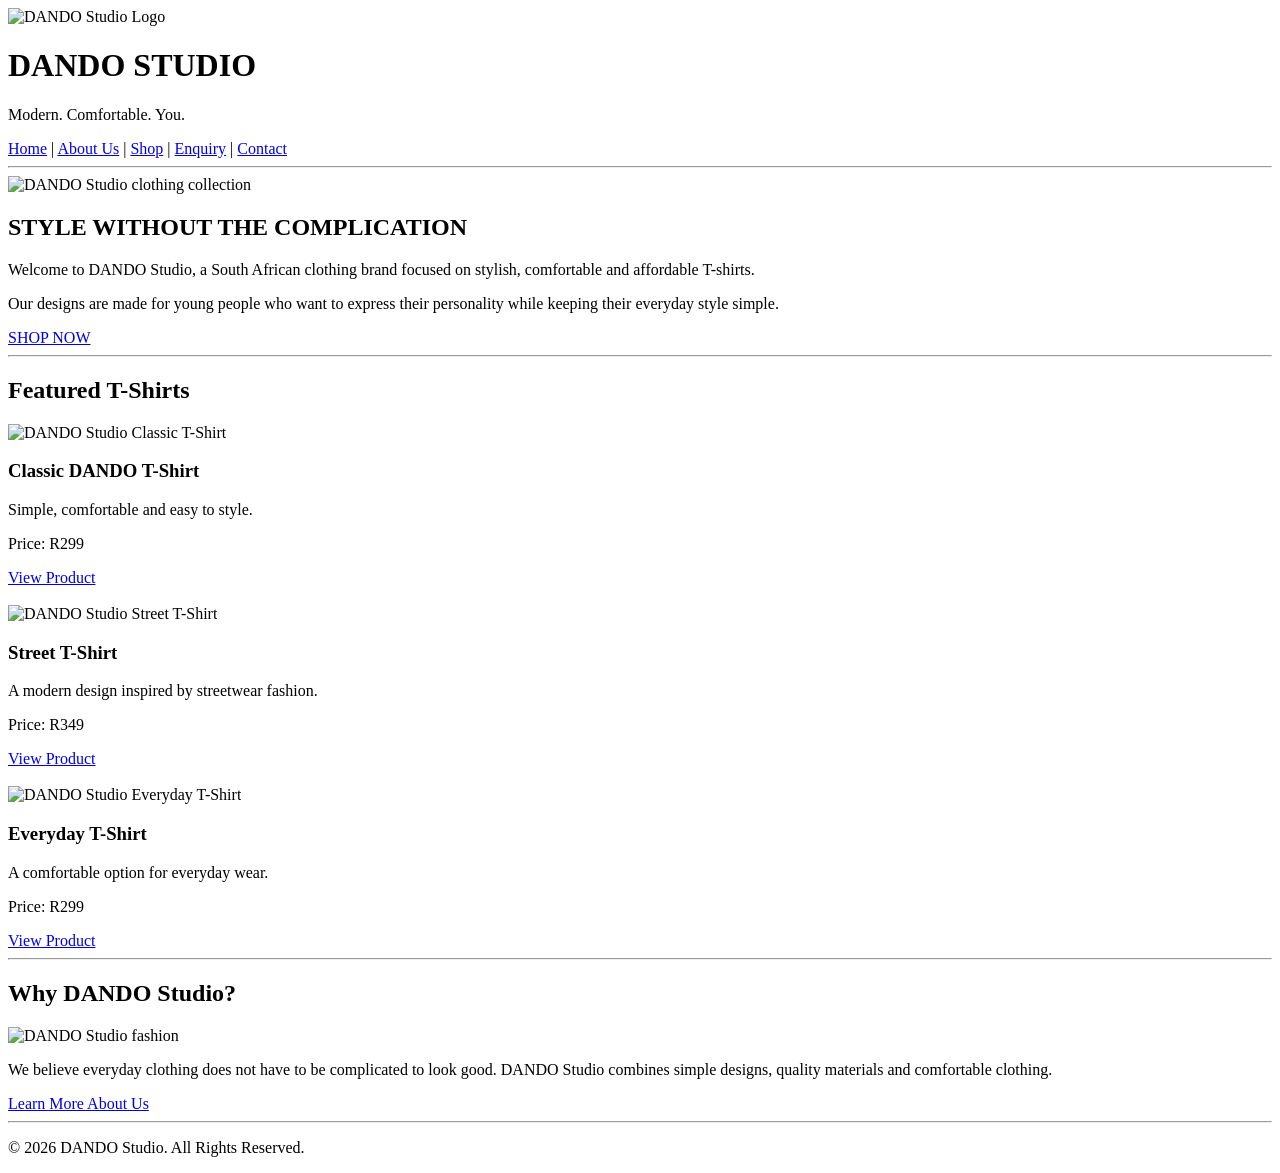
==== index.html @ 7184f9e5 "Add files via upload" ====
<!DOCTYPE html>
<html lang="en">

<head>
    <meta charset="UTF-8">
    <meta name="viewport" content="width=device-width, initial-scale=1.0">
    <title>DANDO Studio | Home</title>
    <link rel="stylesheet" href="CSS/Style.css">

</head>

<body>

    <!-- Header -->
    <header>

        <!-- Website Logo -->
        <img src="Images/logo.jpeg"
             alt="DANDO Studio Logo"
             width="150">

        <h1>DANDO STUDIO</h1>
        <p>Modern. Comfortable. You.</p>

        <!-- Navigation -->
        <nav>
            <a href="index.html">Home</a> |
            <a href="about.html">About Us</a> |
            <a href="products.html">Shop</a> |
            <a href="enquiry.html">Enquiry</a> |
            <a href="contact.html">Contact</a>
        </nav>

    </header>

    <hr>

    <main>

        <!-- Hero Image -->
        <section>

            <img src="Images/logo.jpeg"
                 alt="DANDO Studio clothing collection"
                 width="100%"
                 height="400">

            <h2>STYLE WITHOUT THE COMPLICATION</h2>

            <p>
                Welcome to DANDO Studio, a South African clothing brand
                focused on stylish, comfortable and affordable T-shirts.
            </p>

            <p>
                Our designs are made for young people who want to express
                their personality while keeping their everyday style simple.
            </p>

            <a href="products.html">SHOP NOW</a>

        </section>

        <hr>

        <!-- Featured Products -->
        <section>

            <h2>Featured T-Shirts</h2>

            <!-- Product 1 -->
            <article>

                <img src="Images/tshirt1.jpeg"
                     alt="DANDO Studio Classic T-Shirt"
                     width="250">

                <h3>Classic DANDO T-Shirt</h3>

                <p>Simple, comfortable and easy to style.</p>
                <p>Price: R299</p>

                <a href="products.html">View Product</a>

            </article>

            <br>

            <!-- Product 2 -->
            <article>

                <img src="Images/tshirt2.jpeg"
                     alt="DANDO Studio Street T-Shirt"
                     width="250">

                <h3>Street T-Shirt</h3>

                <p>A modern design inspired by streetwear fashion.</p>
                <p>Price: R349</p>

                <a href="products.html">View Product</a>

            </article>

            <br>

            <!-- Product 3 -->
            <article>

                <img src="Images/tshirt3.jpeg"
                     alt="DANDO Studio Everyday T-Shirt"
                     width="250">

                <h3>Everyday T-Shirt</h3>

                <p>A comfortable option for everyday wear.</p>
                <p>Price: R299</p>

                <a href="products.html">View Product</a>

            </article>

        </section>

        <hr>

        <!-- About Preview -->
        <section>

            <h2>Why DANDO Studio?</h2>

            <img src="Images/about.jpeg"
                 alt="DANDO Studio fashion"
                 width="400">

            <p>
                We believe everyday clothing does not have to be complicated
                to look good. DANDO Studio combines simple designs,
                quality materials and comfortable clothing.
            </p>

            <a href="about.html">Learn More About Us</a>

        </section>

    </main>

    <hr>

    <footer>
        <p>&copy; 2026 DANDO Studio. All Rights Reserved.</p>
    </footer>

</body>
</html>
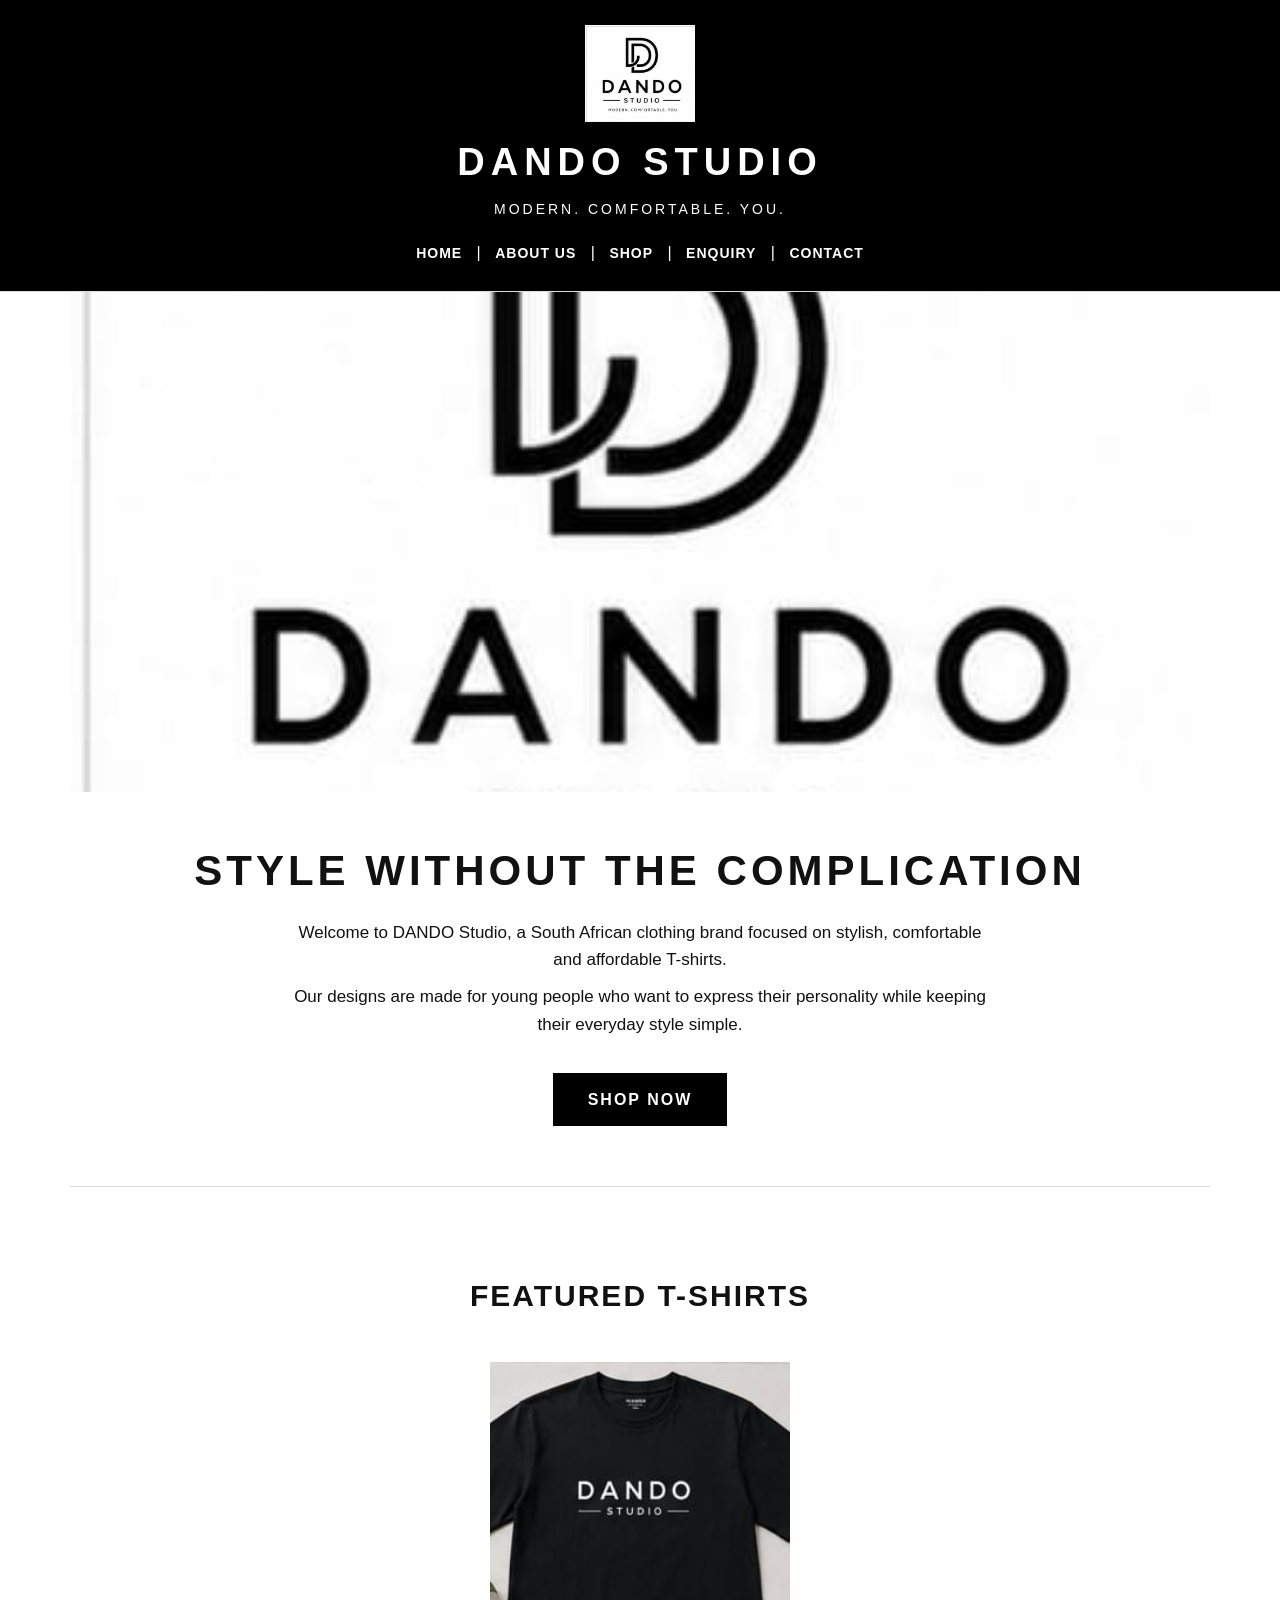
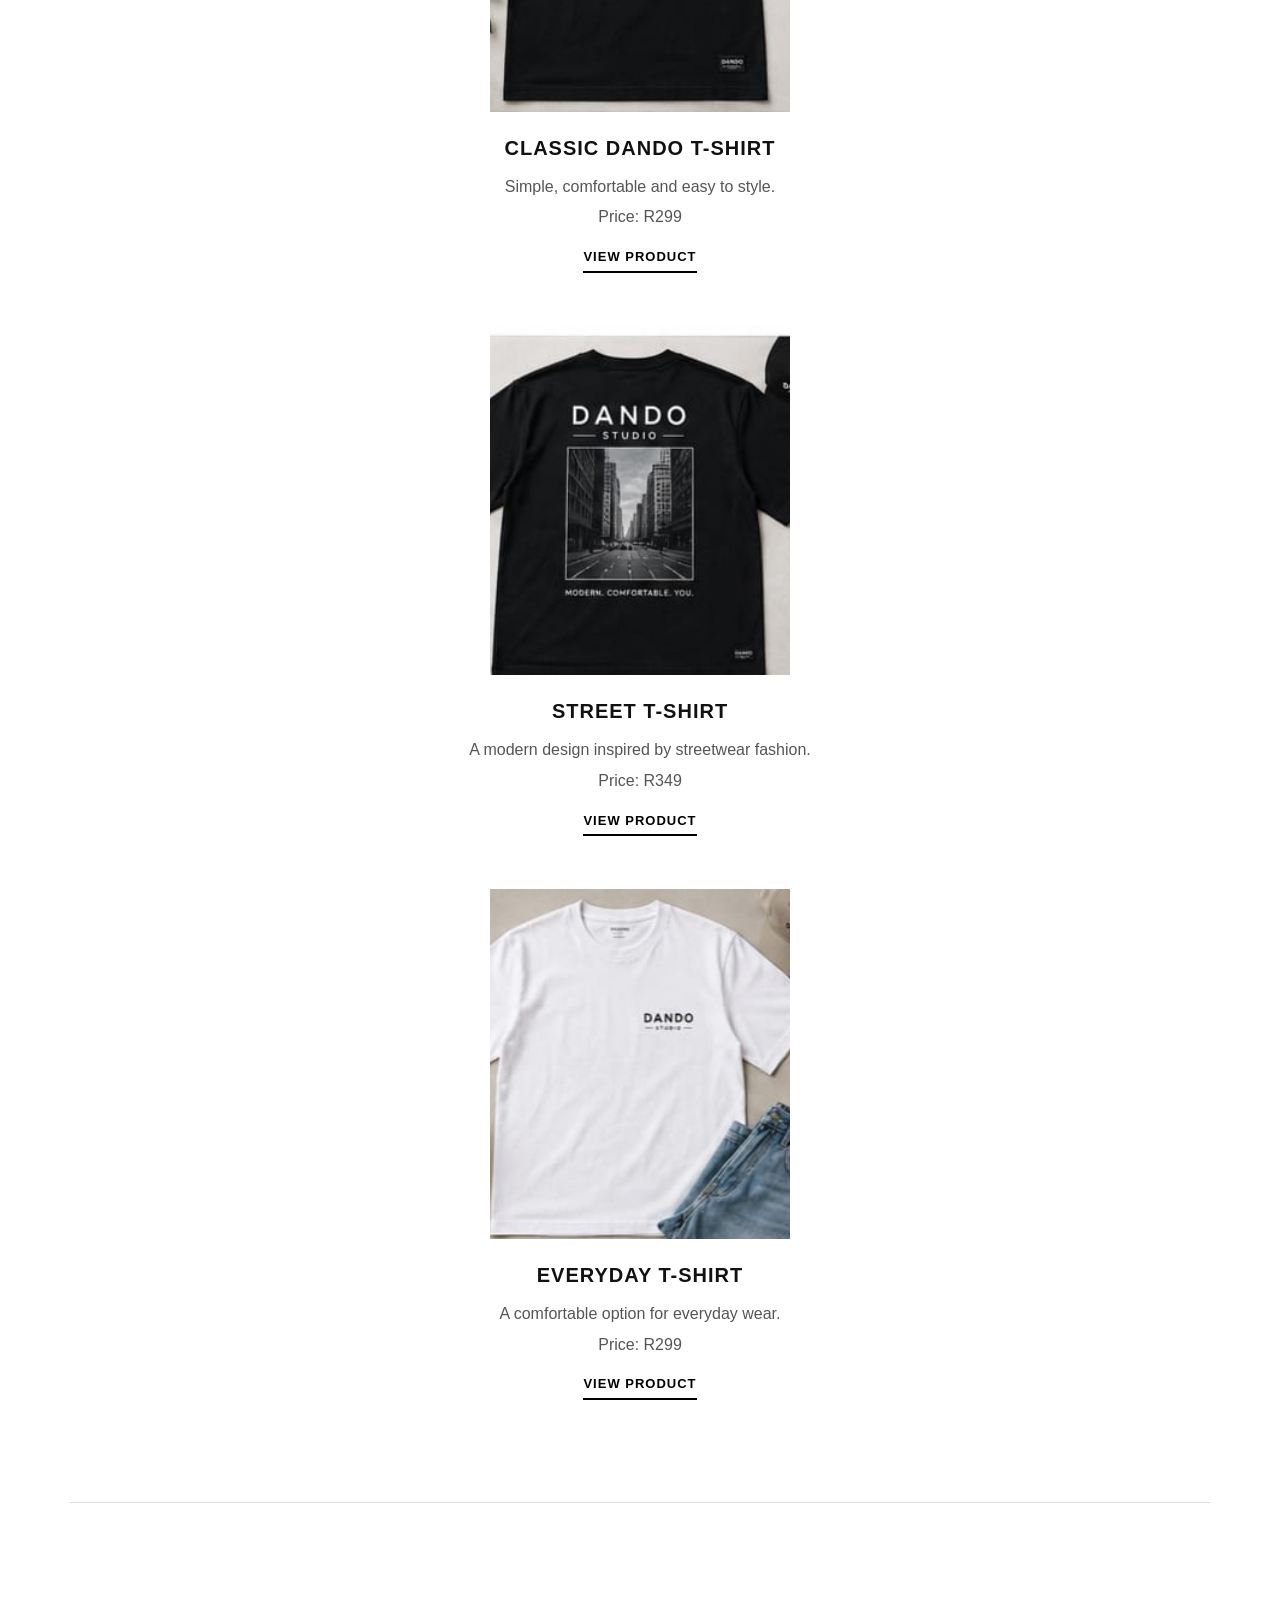
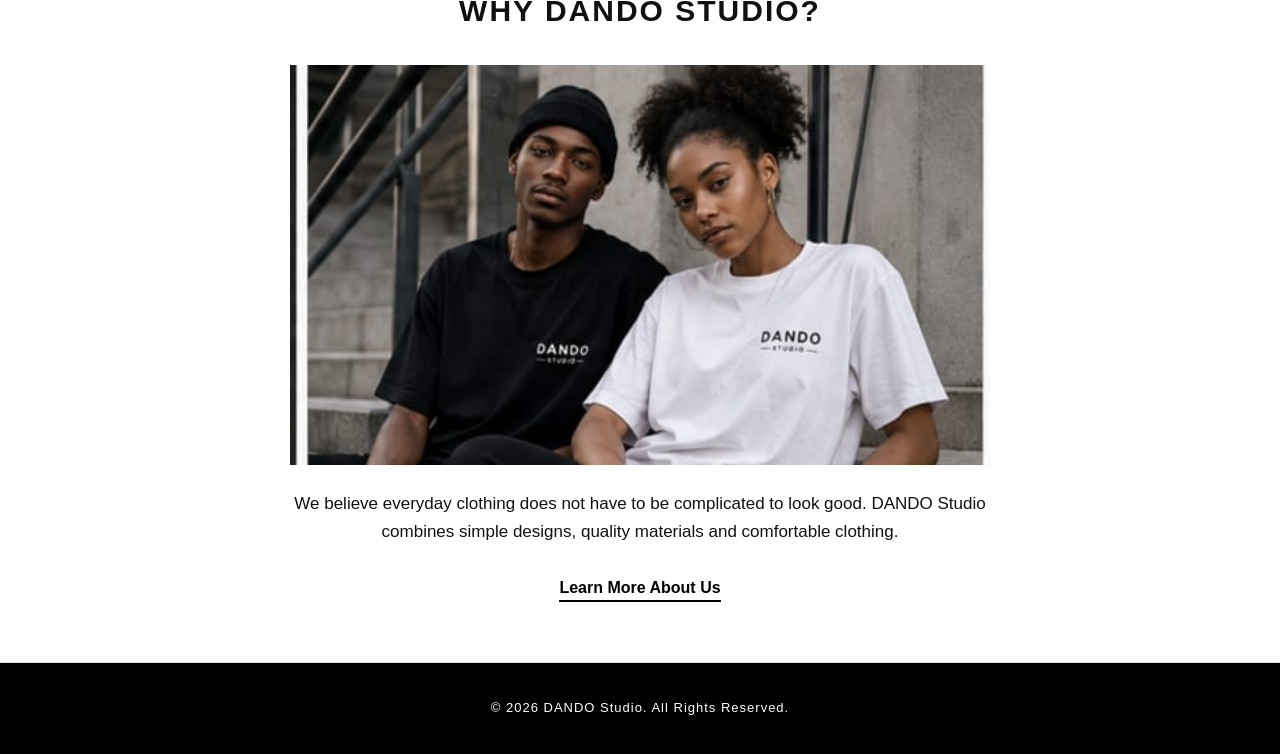
==== commit bd0e4ee6: "FINAL POE" ====
--- a/index.html
+++ b/index.html
@@ -1,155 +1,155 @@
-<!DOCTYPE html>
-<html lang="en">
-
-<head>
-    <meta charset="UTF-8">
-    <meta name="viewport" content="width=device-width, initial-scale=1.0">
-    <title>DANDO Studio | Home</title>
-    <link rel="stylesheet" href="CSS/Style.css">
-
-</head>
-
-<body>
-
-    <!-- Header -->
-    <header>
-
-        <!-- Website Logo -->
-        <img src="Images/logo.jpeg"
-             alt="DANDO Studio Logo"
-             width="150">
-
-        <h1>DANDO STUDIO</h1>
-        <p>Modern. Comfortable. You.</p>
-
-        <!-- Navigation -->
-        <nav>
-            <a href="index.html">Home</a> |
-            <a href="about.html">About Us</a> |
-            <a href="products.html">Shop</a> |
-            <a href="enquiry.html">Enquiry</a> |
-            <a href="contact.html">Contact</a>
-        </nav>
-
-    </header>
-
-    <hr>
-
-    <main>
-
-        <!-- Hero Image -->
-        <section>
-
-            <img src="Images/logo.jpeg"
-                 alt="DANDO Studio clothing collection"
-                 width="100%"
-                 height="400">
-
-            <h2>STYLE WITHOUT THE COMPLICATION</h2>
-
-            <p>
-                Welcome to DANDO Studio, a South African clothing brand
-                focused on stylish, comfortable and affordable T-shirts.
-            </p>
-
-            <p>
-                Our designs are made for young people who want to express
-                their personality while keeping their everyday style simple.
-            </p>
-
-            <a href="products.html">SHOP NOW</a>
-
-        </section>
-
-        <hr>
-
-        <!-- Featured Products -->
-        <section>
-
-            <h2>Featured T-Shirts</h2>
-
-            <!-- Product 1 -->
-            <article>
-
-                <img src="Images/tshirt1.jpeg"
-                     alt="DANDO Studio Classic T-Shirt"
-                     width="250">
-
-                <h3>Classic DANDO T-Shirt</h3>
-
-                <p>Simple, comfortable and easy to style.</p>
-                <p>Price: R299</p>
-
-                <a href="products.html">View Product</a>
-
-            </article>
-
-            <br>
-
-            <!-- Product 2 -->
-            <article>
-
-                <img src="Images/tshirt2.jpeg"
-                     alt="DANDO Studio Street T-Shirt"
-                     width="250">
-
-                <h3>Street T-Shirt</h3>
-
-                <p>A modern design inspired by streetwear fashion.</p>
-                <p>Price: R349</p>
-
-                <a href="products.html">View Product</a>
-
-            </article>
-
-            <br>
-
-            <!-- Product 3 -->
-            <article>
-
-                <img src="Images/tshirt3.jpeg"
-                     alt="DANDO Studio Everyday T-Shirt"
-                     width="250">
-
-                <h3>Everyday T-Shirt</h3>
-
-                <p>A comfortable option for everyday wear.</p>
-                <p>Price: R299</p>
-
-                <a href="products.html">View Product</a>
-
-            </article>
-
-        </section>
-
-        <hr>
-
-        <!-- About Preview -->
-        <section>
-
-            <h2>Why DANDO Studio?</h2>
-
-            <img src="Images/about.jpeg"
-                 alt="DANDO Studio fashion"
-                 width="400">
-
-            <p>
-                We believe everyday clothing does not have to be complicated
-                to look good. DANDO Studio combines simple designs,
-                quality materials and comfortable clothing.
-            </p>
-
-            <a href="about.html">Learn More About Us</a>
-
-        </section>
-
-    </main>
-
-    <hr>
-
-    <footer>
-        <p>&copy; 2026 DANDO Studio. All Rights Reserved.</p>
-    </footer>
-
-</body>
+<!DOCTYPE html>
+<html lang="en">
+
+<head>
+    <meta charset="UTF-8">
+    <meta name="viewport" content="width=device-width, initial-scale=1.0">
+    <title>DANDO Studio | Home</title>
+    <link rel="stylesheet" href="CSS/Style.css">
+
+</head>
+
+<body>
+
+    <!-- Header -->
+    <header>
+
+        <!-- Website Logo -->
+        <img src="Images/logo.jpeg"
+             alt="DANDO Studio Logo"
+             width="150">
+
+        <h1>DANDO STUDIO</h1>
+        <p>Modern. Comfortable. You.</p>
+
+        <!-- Navigation -->
+        <nav>
+            <a href="index.html">Home</a> |
+            <a href="about.html">About Us</a> |
+            <a href="products.html">Shop</a> |
+            <a href="enquiry.html">Enquiry</a> |
+            <a href="contact.html">Contact</a>
+        </nav>
+
+    </header>
+
+    <hr>
+
+    <main>
+
+        <!-- Hero Image -->
+        <section>
+
+            <img src="Images/logo.jpeg"
+                 alt="DANDO Studio clothing collection"
+                 width="100%"
+                 height="400">
+
+            <h2>STYLE WITHOUT THE COMPLICATION</h2>
+
+            <p>
+                Welcome to DANDO Studio, a South African clothing brand
+                focused on stylish, comfortable and affordable T-shirts.
+            </p>
+
+            <p>
+                Our designs are made for young people who want to express
+                their personality while keeping their everyday style simple.
+            </p>
+
+            <a href="products.html">SHOP NOW</a>
+
+        </section>
+
+        <hr>
+
+        <!-- Featured Products -->
+        <section>
+
+            <h2>Featured T-Shirts</h2>
+
+            <!-- Product 1 -->
+            <article>
+
+                <img src="Images/tshirt1.jpeg"
+                     alt="DANDO Studio Classic T-Shirt"
+                     width="250">
+
+                <h3>Classic DANDO T-Shirt</h3>
+
+                <p>Simple, comfortable and easy to style.</p>
+                <p>Price: R299</p>
+
+                <a href="products.html">View Product</a>
+
+            </article>
+
+            <br>
+
+            <!-- Product 2 -->
+            <article>
+
+                <img src="Images/tshirt2.jpeg"
+                     alt="DANDO Studio Street T-Shirt"
+                     width="250">
+
+                <h3>Street T-Shirt</h3>
+
+                <p>A modern design inspired by streetwear fashion.</p>
+                <p>Price: R349</p>
+
+                <a href="products.html">View Product</a>
+
+            </article>
+
+            <br>
+
+            <!-- Product 3 -->
+            <article>
+
+                <img src="Images/tshirt3.jpeg"
+                     alt="DANDO Studio Everyday T-Shirt"
+                     width="250">
+
+                <h3>Everyday T-Shirt</h3>
+
+                <p>A comfortable option for everyday wear.</p>
+                <p>Price: R299</p>
+
+                <a href="products.html">View Product</a>
+
+            </article>
+
+        </section>
+
+        <hr>
+
+        <!-- About Preview -->
+        <section>
+
+            <h2>Why DANDO Studio?</h2>
+
+            <img src="Images/about.jpeg"
+                 alt="DANDO Studio fashion"
+                 width="400">
+
+            <p>
+                We believe everyday clothing does not have to be complicated
+                to look good. DANDO Studio combines simple designs,
+                quality materials and comfortable clothing.
+            </p>
+
+            <a href="about.html">Learn More About Us</a>
+
+        </section>
+
+    </main>
+
+    <hr>
+
+    <footer>
+        <p>&copy; 2026 DANDO Studio. All Rights Reserved.</p>
+    </footer>
+
+</body>
 </html>
--- a/CSS/Style.css
+++ b/CSS/Style.css
@@ -0,0 +1,299 @@
+/* =========================================
+   DANDO STUDIO
+   HOME PAGE STYLES
+   ========================================= */
+
+
+/* ---------- GENERAL PAGE ---------- */
+
+* {
+    box-sizing: border-box;
+}
+
+html {
+    scroll-behavior: smooth;
+}
+
+body {
+    margin: 0;
+    font-family: Arial, Helvetica, sans-serif;
+    background-color: #ffffff;
+    color: #111111;
+    line-height: 1.6;
+}
+
+
+/* ---------- HEADER ---------- */
+
+header {
+    background-color: #000000;
+    color: #ffffff;
+    text-align: center;
+    padding: 25px 20px;
+}
+
+header img {
+    display: block;
+    margin: 0 auto 10px;
+    width: 110px;
+    height: auto;
+}
+
+header h1 {
+    margin: 5px 0;
+    font-size: 38px;
+    letter-spacing: 6px;
+}
+
+header p {
+    margin: 5px 0 20px;
+    font-size: 14px;
+    letter-spacing: 3px;
+    text-transform: uppercase;
+}
+
+
+/* ---------- NAVIGATION ---------- */
+
+nav {
+    margin-top: 20px;
+}
+
+nav a {
+    color: #ffffff;
+    text-decoration: none;
+    font-size: 14px;
+    font-weight: bold;
+    text-transform: uppercase;
+    letter-spacing: 1px;
+    margin: 0 10px;
+}
+
+nav a:hover {
+    color: #cccccc;
+    text-decoration: underline;
+}
+
+
+/* ---------- HORIZONTAL LINES ---------- */
+
+hr {
+    border: 0;
+    border-top: 1px solid #dddddd;
+    margin: 0;
+}
+
+
+/* ---------- MAIN CONTENT ---------- */
+
+main {
+    max-width: 1200px;
+    margin: 0 auto;
+    padding: 0 30px;
+}
+
+section {
+    padding: 60px 0;
+}
+
+section > h2 {
+    text-align: center;
+    font-size: 30px;
+    letter-spacing: 2px;
+    text-transform: uppercase;
+    margin-bottom: 30px;
+}
+
+
+/* ---------- HERO SECTION ---------- */
+
+main > section:first-child {
+    text-align: center;
+    padding-top: 0;
+}
+
+main > section:first-child > img {
+    width: 100%;
+    height: 500px;
+    object-fit: cover;
+    display: block;
+}
+
+main > section:first-child h2 {
+    font-size: 42px;
+    letter-spacing: 4px;
+    margin-top: 45px;
+    margin-bottom: 15px;
+}
+
+main > section:first-child p {
+    max-width: 700px;
+    margin: 10px auto;
+    font-size: 17px;
+}
+
+
+/* ---------- BUTTON / SHOP NOW ---------- */
+
+main a {
+    color: #000000;
+}
+
+main > section:first-child > a {
+    display: inline-block;
+    margin-top: 25px;
+    padding: 14px 35px;
+    background-color: #000000;
+    color: #ffffff;
+    text-decoration: none;
+    font-weight: bold;
+    letter-spacing: 2px;
+    text-transform: uppercase;
+    transition: 0.3s;
+}
+
+main > section:first-child > a:hover {
+    background-color: #333333;
+}
+
+
+/* ---------- FEATURED PRODUCTS ---------- */
+
+main > section:nth-of-type(2) {
+    text-align: center;
+}
+
+article {
+    display: inline-block;
+    vertical-align: top;
+    width: 30%;
+    margin: 1%;
+    padding-bottom: 30px;
+}
+
+article img {
+    width: 100%;
+    max-width: 300px;
+    height: 350px;
+    object-fit: cover;
+    display: block;
+    margin: 0 auto 20px;
+}
+
+article h3 {
+    font-size: 20px;
+    text-transform: uppercase;
+    letter-spacing: 1px;
+    margin: 10px 0;
+}
+
+article p {
+    margin: 5px 0;
+    color: #555555;
+}
+
+article a {
+    display: inline-block;
+    margin-top: 12px;
+    border-bottom: 2px solid #000000;
+    padding-bottom: 3px;
+    text-decoration: none;
+    font-weight: bold;
+    text-transform: uppercase;
+    font-size: 13px;
+    letter-spacing: 1px;
+}
+
+article a:hover {
+    color: #666666;
+}
+
+
+/* ---------- ABOUT PREVIEW ---------- */
+
+main > section:nth-of-type(3) {
+    text-align: center;
+}
+
+main > section:nth-of-type(3) img {
+    width: 100%;
+    max-width: 700px;
+    height: 400px;
+    object-fit: cover;
+    display: block;
+    margin: 0 auto 25px;
+}
+
+main > section:nth-of-type(3) p {
+    max-width: 700px;
+    margin: 15px auto;
+    font-size: 17px;
+}
+
+main > section:nth-of-type(3) a {
+    display: inline-block;
+    margin-top: 15px;
+    font-weight: bold;
+    text-decoration: none;
+    border-bottom: 2px solid #000000;
+}
+
+
+/* ---------- FOOTER ---------- */
+
+footer {
+    background-color: #000000;
+    color: #ffffff;
+    text-align: center;
+    padding: 30px 20px;
+    margin-top: 0;
+}
+
+footer p {
+    margin: 5px 0;
+    font-size: 13px;
+    letter-spacing: 1px;
+}
+
+
+/* ---------- RESPONSIVE DESIGN ---------- */
+
+@media (max-width: 768px) {
+
+    header h1 {
+        font-size: 28px;
+        letter-spacing: 4px;
+    }
+
+    nav a {
+        display: inline-block;
+        margin: 6px;
+        font-size: 12px;
+    }
+
+    main {
+        padding: 0 20px;
+    }
+
+    main > section:first-child > img {
+        height: 300px;
+    }
+
+    main > section:first-child h2 {
+        font-size: 28px;
+    }
+
+    article {
+        display: block;
+        width: 100%;
+        margin: 0 auto 40px;
+    }
+
+    article img {
+        height: auto;
+    }
+
+    section {
+        padding: 40px 0;
+    }
+}
